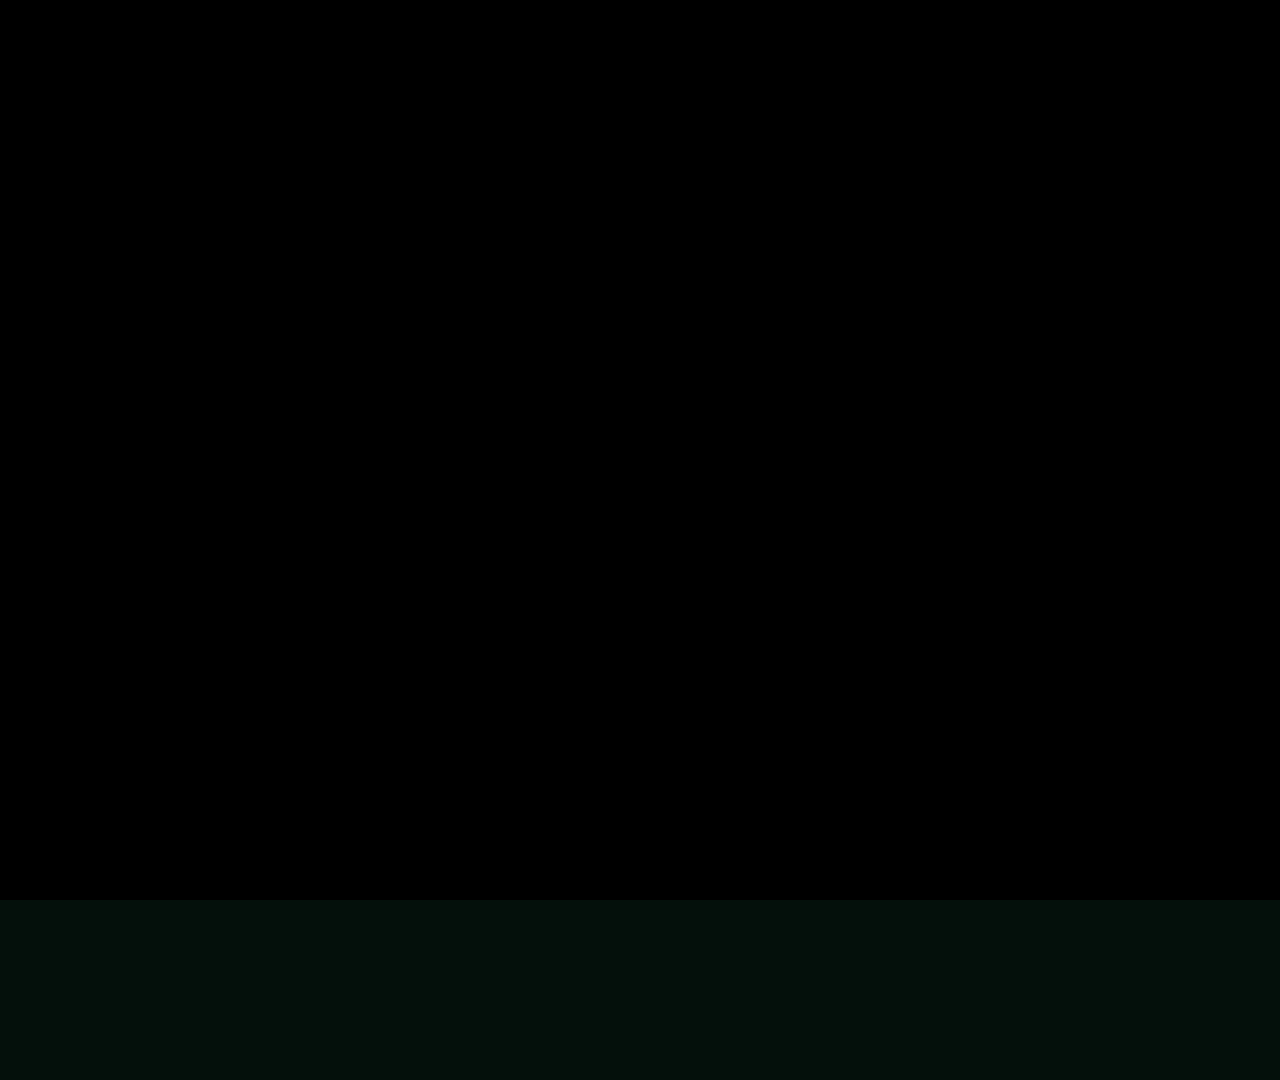
==== docs/promo-video/index.html @ 7750f85b "Add a motion-graphics promo video built from the app screenshots docs/promo-video holds a 48-second " ====
<!doctype html>
<html lang="en">
<head>
<meta charset="utf-8">
<title>EVSCT Promo</title>
<!--
  EVSCT promo video composition — 1920×1080.
  Every frame is a pure function of time: render.py calls seek(t) once per
  frame and screenshots the page, so nothing here uses CSS animations or
  timers. Open this file in a browser to scrub it live (space = play/pause,
  ←/→ = ±1 s, or add #t=12.5 to the URL to jump to a moment).
-->
<link rel="stylesheet" href="fonts.css">
<style>
  :root {
    --ink: #EFFFF4;
    --muted: rgba(214, 240, 224, .70);
    --mint: #A8F5BF;
    --mint2: #5BC489;
    --route: #3FB372;
    --amber: #FFB22E;
    --deep: #0C3A2A;
  }
  * { box-sizing: border-box; margin: 0; padding: 0; }
  html, body { width: 1920px; height: 1080px; overflow: hidden; background: #04100B; }
  body { font-family: 'Inter', sans-serif; color: var(--ink); -webkit-font-smoothing: antialiased; }
  #stage { position: absolute; inset: 0; overflow: hidden; }

  /* ---------- background ---------- */
  #bg { position: absolute; inset: 0;
    background: radial-gradient(120% 90% at 30% 20%, #0F3F2D 0%, #072319 45%, #03100B 100%); }
  .glow { position: absolute; border-radius: 50%; filter: blur(90px); will-change: transform; }
  #glowA { width: 900px; height: 900px; background: rgba(91, 196, 137, .22); }
  #glowB { width: 700px; height: 700px; background: rgba(255, 160, 0, .10); }
  #grid { position: absolute; inset: -80px;
    background-image: radial-gradient(rgba(168, 245, 191, .16) 1.4px, transparent 1.6px);
    background-size: 44px 44px; opacity: .35;
    -webkit-mask-image: radial-gradient(70% 70% at 50% 50%, #000 30%, transparent 100%);
            mask-image: radial-gradient(70% 70% at 50% 50%, #000 30%, transparent 100%); }
  #mapBackdrop { position: absolute; inset: 0; background: url(../screenshots/map.webp) center 40% / 2400px auto no-repeat;
    opacity: 0; filter: saturate(.8) brightness(.55) blur(1.5px); }
  #mapBackdrop::after { content: ''; position: absolute; inset: 0;
    background: linear-gradient(90deg, #03100B 0%, rgba(3, 16, 11, .82) 38%, rgba(3, 16, 11, .35) 70%, rgba(3, 16, 11, .75) 100%); }
  #vignette { position: absolute; inset: 0; pointer-events: none;
    background: radial-gradient(120% 100% at 50% 50%, transparent 55%, rgba(0, 0, 0, .55) 100%); }

  /* ---------- scenes ---------- */
  .scene { position: absolute; inset: 0; display: none; perspective: 2200px; }
  .kicker { font: 600 22px/1 'Inter'; letter-spacing: .24em; text-transform: uppercase; color: var(--mint); display: flex; align-items: center; gap: 18px; }
  .kicker::before { content: ''; width: 44px; height: 3px; border-radius: 2px; background: var(--amber); }
  .headline { font: 700 108px/0.98 'Space Grotesk'; letter-spacing: -.035em; margin-top: 30px; }
  .headline .line { display: block; overflow: hidden; padding-bottom: .08em; }
  .headline .line > span { display: inline-block; }
  .hl { color: var(--amber); }
  .mint { color: var(--mint); }
  .body { font: 400 30px/1.42 'Inter'; color: var(--muted); margin-top: 30px; max-width: 640px; }
  .chips { display: flex; flex-wrap: wrap; gap: 14px; margin-top: 40px; max-width: 700px; }
  .chip { font: 600 23px/1 'Inter'; padding: 15px 24px; border-radius: 999px; color: var(--ink);
    background: rgba(168, 245, 191, .08); border: 1.5px solid rgba(168, 245, 191, .28); display: inline-flex; align-items: center; gap: 10px; }
  .chip i { width: 10px; height: 10px; border-radius: 50%; display: inline-block; }
  .stats { display: flex; gap: 64px; margin-top: 48px; }
  .stat .n { font: 700 72px/1 'Space Grotesk'; letter-spacing: -.03em; color: var(--mint); font-variant-numeric: tabular-nums; }
  .stat .l { font: 500 22px/1 'Inter'; color: var(--muted); margin-top: 12px; letter-spacing: .02em; }
  .copy { position: absolute; top: 0; bottom: 0; display: flex; flex-direction: column; justify-content: center; }

  /* ---------- phone ---------- */
  .phone { position: absolute; width: 428px; height: 918px; padding: 14px; border-radius: 64px;
    background: linear-gradient(145deg, #1d2723, #080b0a 40%, #141b18);
    box-shadow: 0 0 0 2px #2c3833, 0 0 0 3px #050706, 0 70px 140px -20px rgba(0, 0, 0, .75), 0 30px 60px rgba(0, 0, 0, .35);
    transform-style: preserve-3d; will-change: transform; }
  .phone .screen { position: relative; width: 400px; height: 890px; border-radius: 50px; overflow: hidden; background: #111814; }
  .phone .screen img { position: absolute; left: 0; top: 0; width: 100%; height: auto; display: block; will-change: transform; }
  .phone .glare { position: absolute; inset: 14px; border-radius: 50px; pointer-events: none;
    background: linear-gradient(115deg, rgba(255, 255, 255, .10) 0%, rgba(255, 255, 255, 0) 32%); }

  /* ---------- lens (a crop of a screenshot that pops out) ---------- */
  .lens { position: absolute; border-radius: 26px; background-repeat: no-repeat;
    box-shadow: 0 0 0 1.5px rgba(168, 245, 191, .35), 0 40px 90px -10px rgba(0, 0, 0, .7), 0 0 60px rgba(91, 196, 137, .18);
    will-change: transform; }

  /* ---------- notification toast (scene 3) ---------- */
  .notif { position: absolute; left: 14px; right: 14px; top: 16px; padding: 20px 22px; border-radius: 28px;
    background: rgba(38, 48, 44, .97); box-shadow: 0 18px 40px rgba(0, 0, 0, .5); display: flex; gap: 16px; align-items: center; }
  .notif .ic { width: 50px; height: 50px; border-radius: 50%; background: #FFA000; display: grid; place-items: center; flex: none; }
  .notif .meta { font: 500 16px/1 'Inter'; color: rgba(230, 245, 236, .6); }
  .notif .title { font: 600 20px/1.2 'Inter'; margin-top: 7px; white-space: nowrap; }
  .notif .clock { font: 700 24px/1 'Space Grotesk'; color: var(--mint); margin-left: auto; font-variant-numeric: tabular-nums; }

  /* ---------- route / chapter bar ---------- */
  #chapters { position: absolute; left: 0; top: 0; width: 1920px; height: 1080px; pointer-events: none; }
  #chapters text { font: 600 15px 'Inter'; letter-spacing: .2em; text-transform: uppercase; }

  /* ---------- intro / outro ---------- */
  #logoWrap { position: absolute; left: 50%; top: 50%; width: 1100px; transform: translate(-50%, -58%); }
  #logoWrap svg { width: 100%; height: auto; overflow: visible; }
  #tagline { position: absolute; left: 0; right: 0; top: 740px; text-align: center; font: 500 34px/1 'Inter'; letter-spacing: .32em; text-transform: uppercase; color: var(--muted); }
  .priv { position: absolute; left: 0; right: 0; text-align: center; font: 700 150px/1 'Space Grotesk'; letter-spacing: -.04em; }
  .priv s { text-decoration: none; position: relative; }
  #privSub { position: absolute; left: 0; right: 0; top: 800px; text-align: center; font: 400 36px/1.4 'Inter'; color: var(--muted); }
  #outroLogo { position: absolute; left: 150px; top: 250px; width: 640px; }
  #outroLogo svg { width: 100%; height: auto; overflow: visible; }
  .outroLine { position: absolute; left: 160px; font: 500 28px/1.3 'Inter'; color: var(--muted); }
  #outroUrl { font: 700 40px/1 'Space Grotesk'; color: var(--ink); letter-spacing: -.01em; }
  #fade { position: absolute; inset: 0; background: #000; pointer-events: none; }
</style>
</head>
<body>
<div id="stage">
  <div id="bg"></div>
  <div class="glow" id="glowA"></div>
  <div class="glow" id="glowB"></div>
  <div id="grid"></div>
  <div id="mapBackdrop"></div>

  <!-- 1 · Intro -->
  <section class="scene" id="s-intro">
    <div id="logoWrap"></div>
    <div id="tagline">EV Session &amp; Charging Tracker</div>
  </section>

  <!-- 2 · Charging log -->
  <section class="scene" id="s-log">
    <div class="copy" style="left:150px">
      <div class="kicker">The charging log</div>
      <h1 class="headline"><span class="line"><span>Every charge,</span></span><span class="line"><span class="hl">logged.</span></span></h1>
      <p class="body">DC fast on the road, AC at home or the hotel. Energy, cost, duration and rates, all in one place.</p>
      <div class="stats">
        <div class="stat"><div class="n" data-count="160" data-dec="0">0</div><div class="l">sessions</div></div>
        <div class="stat"><div class="n" data-count="7905.1" data-dec="1" data-suffix=" kWh">0</div><div class="l">delivered</div></div>
      </div>
    </div>
    <div class="phone" data-src="log.webp" style="left:1310px;top:62px"></div>
    <div class="lens" data-img="log" data-crop="29,455,1017,212" data-w="600" style="left:930px;top:190px"></div>
    <div class="lens" data-img="log" data-crop="29,817,1017,348" data-w="560" style="left:960px;top:560px"></div>
  </section>

  <!-- 3 · Live tracking + entry form -->
  <section class="scene" id="s-track">
    <div class="phone" data-src="entry-full.webp" style="left:330px;top:62px">
      <div class="notif">
        <div class="ic"><svg width="26" height="30" viewBox="544 347 60 90"><path d="M584 347 L544 403 L570 403 L560 437 L604 385 L578 385 Z" fill="#fff"/></svg></div>
        <div><div class="meta">EVSCT · now</div><div class="title">Charging in progress</div></div>
        <div class="clock">00:00</div>
      </div>
    </div>
    <div class="copy" style="left:960px">
      <div class="kicker">Track it live</div>
      <h1 class="headline"><span class="line"><span>Plug in.</span></span><span class="line"><span class="hl">Tap start.</span></span></h1>
      <p class="body">A stopwatch runs in your notification shade. Unplug, add cost and kWh, and the duration fills itself in.</p>
      <div class="chips">
        <span class="chip"><i style="background:#FFA000"></i>DC Fast</span>
        <span class="chip"><i style="background:#5BC489"></i>AC L2</span>
        <span class="chip"><i style="background:#6FA8FF"></i>AC L1</span>
        <span class="chip">per kWh</span><span class="chip">per minute</span><span class="chip">flat</span><span class="chip">free</span>
      </div>
    </div>
  </section>

  <!-- 4 · Map -->
  <section class="scene" id="s-map">
    <div class="copy" style="left:150px">
      <div class="kicker">Map view</div>
      <h1 class="headline"><span class="line"><span>Every stop.</span></span><span class="line"><span class="hl">On the map.</span></span></h1>
      <p class="body">Trip-colored pins, geodesic route lines and a heatmap of where you actually charge.</p>
      <div class="chips">
        <span class="chip"><i style="background:#E53935"></i>Cross-Canada</span>
        <span class="chip"><i style="background:#FDD835"></i>Florida winter escape</span>
        <span class="chip"><i style="background:#26C6DA"></i>Chicago via Michigan</span>
        <span class="chip"><i style="background:#8E24AA"></i>Nashville &amp; the Smokies</span>
      </div>
    </div>
    <div class="phone" data-src="map.webp" style="left:1310px;top:62px"></div>
  </section>

  <!-- 5 · Stats -->
  <section class="scene" id="s-stats">
    <div class="copy" style="left:150px">
      <div class="kicker">Stats</div>
      <h1 class="headline"><span class="line"><span>Know what every</span></span><span class="line"><span class="hl">kWh costs.</span></span></h1>
      <div class="stats">
        <div class="stat"><div class="n" data-count="0.298" data-dec="3" data-prefix="$">0</div><div class="l">avg effective / kWh</div></div>
        <div class="stat"><div class="n" data-count="17.6" data-dec="1" data-suffix=" kW">0</div><div class="l">avg power</div></div>
      </div>
      <p class="body">Cost trends, top brands, a DC vs AC split, and when-you-charge heatmaps.</p>
    </div>
    <div class="phone" data-src="stats-full.webp" style="left:1310px;top:62px"></div>
    <div class="lens" data-img="stats" data-crop="36,1165,1272,390" data-w="590" style="left:960px;top:600px"></div>
  </section>

  <!-- 6 · Vehicles + trips -->
  <section class="scene" id="s-trips">
    <div class="copy" style="left:150px">
      <div class="kicker">Vehicles &amp; trips</div>
      <h1 class="headline"><span class="line"><span>Every car.</span></span><span class="line"><span class="hl">Every road trip.</span></span></h1>
      <p class="body">Lifetime stats per vehicle, totals per trip, and measured km/kWh for every leg of the drive.</p>
    </div>
    <div class="phone" data-src="vehicle-full.webp" style="left:1060px;top:62px"></div>
    <div class="phone" data-src="trips.webp" style="left:1390px;top:62px"></div>
    <div class="lens" data-img="vehicle" data-crop="29,337,1017,272" data-w="520" style="left:860px;top:700px"></div>
  </section>

  <!-- 7 · Year recap -->
  <section class="scene" id="s-recap">
    <div class="phone" data-src="recap-full.webp" style="left:330px;top:62px"></div>
    <div class="lens" data-img="recap" data-crop="29,455,1017,351" data-w="470" style="left:600px;top:120px"></div>
    <div class="copy" style="left:1110px">
      <div class="kicker">Year recap</div>
      <h1 class="headline"><span class="line"><span>Your year,</span></span><span class="line"><span class="hl">recapped.</span></span></h1>
      <p class="body">Totals, a charging map of every trip, and top brands. Share it as a PDF or an offline HTML report.</p>
      <div class="chips"><span class="chip">PDF</span><span class="chip">HTML</span><span class="chip">Works offline</span></div>
    </div>
  </section>

  <!-- 8 · Privacy -->
  <section class="scene" id="s-priv">
    <div class="priv" style="top:250px"><span>No account.</span></div>
    <div class="priv" style="top:430px"><span>No server.</span></div>
    <div class="priv" style="top:610px"><span class="mint">No analytics.</span></div>
    <div id="privSub">Your log lives on your phone. Back it up to a single .zip whenever you like.</div>
  </section>

  <!-- 9 · Outro -->
  <section class="scene" id="s-outro">
    <div id="outroLogo"></div>
    <div class="outroLine" id="ol1" style="top:590px">For Android 11+ · Kotlin &amp; Jetpack Compose</div>
    <div class="outroLine" id="ol2" style="top:650px">Open source · Apache 2.0</div>
    <div class="outroLine" id="ol3" style="top:760px"><span id="outroUrl">github.com/r2205/EVSCT</span></div>
    <div class="phone" data-src="log.webp"></div>
    <div class="phone" data-src="map.webp"></div>
    <div class="phone" data-src="stats.webp"></div>
    <div class="phone" data-src="trips.webp"></div>
    <div class="phone" data-src="recap.webp"></div>
  </section>

  <svg id="chapters" viewBox="0 0 1920 1080"></svg>
  <div id="vignette"></div>
  <div id="fade"></div>
</div>

<script>
/* =================== timing helpers =================== */
const clamp = (x, a = 0, b = 1) => Math.min(b, Math.max(a, x));
const lerp = (a, b, k) => a + (b - a) * k;
const E = {
  lin: x => x,
  outCubic: x => 1 - Math.pow(1 - x, 3),
  inCubic: x => x * x * x,
  inOutCubic: x => x < .5 ? 4 * x * x * x : 1 - Math.pow(-2 * x + 2, 3) / 2,
  outExpo: x => x >= 1 ? 1 : 1 - Math.pow(2, -10 * x),
  outQuint: x => 1 - Math.pow(1 - x, 5),
  outBack: x => { const c1 = 1.55, c3 = c1 + 1; return 1 + c3 * Math.pow(x - 1, 3) + c1 * Math.pow(x - 1, 2); },
};
// progress of t through [a, b], eased
const P = (t, a, b, e = E.outCubic) => e(clamp((t - a) / (b - a)));

const IMG = {  // natural sizes, used for lens math and scroll ranges
  'log': [1075, 2393], 'entry': [1075, 2393], 'map': [1075, 2393], 'stats': [1344, 2992],
  'vehicle': [1075, 2393], 'trips': [1075, 2393], 'recap': [1075, 2393], 'settings': [1075, 2393],
  'entry-full': [1344, 6984], 'stats-full': [1344, 6030], 'vehicle-full': [1344, 5052],
  'recap-full': [1344, 5603], 'settings-full': [1344, 7104],
};
const SHOTS = '../screenshots/';
const SCREEN_W = 400, SCREEN_H = 890;

/* =================== logo (built from docs/branding/evsct-banner.svg) =================== */
function logoSVG(id) {
  return `<svg viewBox="0 0 980 470" id="${id}">
  <defs>
    <linearGradient id="${id}m" x1="0" y1="120" x2="0" y2="300" gradientUnits="userSpaceOnUse"><stop offset="0" stop-color="#A8F5BF"/><stop offset="1" stop-color="#5BC489"/></linearGradient>
    <linearGradient id="${id}a" x1="0" y1="120" x2="0" y2="300" gradientUnits="userSpaceOnUse"><stop offset="0" stop-color="#FFD27A"/><stop offset="1" stop-color="#FFA000"/></linearGradient>
    <filter id="${id}g" x="-50%" y="-50%" width="200%" height="200%"><feGaussianBlur stdDeviation="14"/></filter>
  </defs>
  <g class="bars" fill="url(#${id}m)">
    <rect x="70" y="120" width="150" height="44" rx="22"/><rect x="70" y="188" width="116" height="44" rx="22"/><rect x="70" y="256" width="150" height="44" rx="22"/>
  </g>
  <path class="vee" d="M268,142 L310,278 L352,142" fill="none" stroke="url(#${id}a)" stroke-width="44" stroke-linecap="round" stroke-linejoin="round"/>
  <g class="sct"><path fill="url(#${id}m)" d="${SCT_PATH}"/></g>
  <path class="route" d="M92,392 C200,392 240,356 310,356 C440,356 470,392 560,392 C700,392 760,384 888,384" fill="none" stroke="#3FB372" stroke-width="14" stroke-linecap="round"/>
  <circle class="start" cx="92" cy="392" r="17" fill="none" stroke="#3FB372" stroke-width="11"/>
  <g class="pin"><path d="M888,384 C872.2,370.4 866.0,355.8 866.0,342.2 A22,22 0 1 1 910.0,342.2 C910.0,355.8 903.8,370.4 888,384 Z" fill="#3FB372"/><circle cx="888" cy="342.2" r="9.2" fill="#0C3A2A"/></g>
  <circle class="pulse" cx="574" cy="392" r="51" fill="none" stroke="#FFA000" stroke-width="6"/>
  <circle class="nodeglow" cx="574" cy="392" r="60" fill="#FFA000" filter="url(#${id}g)" opacity="0"/>
  <g class="node"><circle cx="574" cy="392" r="51" fill="#0C3A2A" stroke="#FFA000" stroke-width="8"/>
    <path d="M584.0,347.0 L544.0,403.0 L570.0,403.0 L560.0,437.0 L604.0,385.0 L578.0,385.0 Z" fill="#FFA000"/></g>
</svg>`;
}
</script>
<script src="sct-path.js"></script>
<script>
/* =================== build =================== */
document.getElementById('logoWrap').innerHTML = logoSVG('L1');
document.getElementById('outroLogo').innerHTML = logoSVG('L2');

document.querySelectorAll('.phone').forEach(ph => {
  const src = ph.dataset.src;
  const screen = document.createElement('div'); screen.className = 'screen';
  const img = document.createElement('img'); img.src = SHOTS + src;
  screen.appendChild(img);
  // keep any overlay children (e.g. the notification) inside the screen, above the image
  [...ph.children].forEach(c => screen.appendChild(c));
  ph.appendChild(screen);
  const glare = document.createElement('div'); glare.className = 'glare'; ph.appendChild(glare);
  const key = src.replace('.webp', '');
  const [w, h] = IMG[key];
  ph._scrollMax = Math.max(0, h * SCREEN_W / w - SCREEN_H);
  ph._img = img;
});

document.querySelectorAll('.lens').forEach(l => {
  const [x, y, w, h] = l.dataset.crop.split(',').map(Number);
  const [iw] = IMG[l.dataset.img];
  const W = +l.dataset.w, s = W / w;
  l.style.width = W + 'px'; l.style.height = (h * s) + 'px';
  l.style.backgroundImage = `url(${SHOTS}${l.dataset.img}.webp)`;
  l.style.backgroundSize = (iw * s) + 'px auto';
  l.style.backgroundPosition = `${-x * s}px ${-y * s}px`;
});

/* chapter bar: a route line across the bottom, one charge stop per chapter */
const CH = [['Log', 4.2], ['Track', 9.8], ['Map', 15.6], ['Stats', 21.2], ['Trips', 26.8], ['Recap', 32.4], ['Private', 38.0]];
const CH_X0 = 360, CH_X1 = 1560, CH_Y = 1026;
(function buildChapters() {
  const svg = document.getElementById('chapters');
  let s = `<line id="chBase" x1="${CH_X0}" y1="${CH_Y}" x2="${CH_X1}" y2="${CH_Y}" stroke="rgba(168,245,191,.14)" stroke-width="3" stroke-linecap="round"/>
           <line id="chFill" x1="${CH_X0}" y1="${CH_Y}" x2="${CH_X0}" y2="${CH_Y}" stroke="#3FB372" stroke-width="3" stroke-linecap="round"/>`;
  CH.forEach(([name], i) => {
    const x = lerp(CH_X0, CH_X1, i / (CH.length - 1));
    s += `<circle class="chN" cx="${x}" cy="${CH_Y}" r="7" fill="#07231A" stroke="rgba(168,245,191,.35)" stroke-width="2.5"/>
          <text class="chT" x="${x}" y="${CH_Y + 34}" text-anchor="middle" fill="rgba(214,240,224,.4)">${name}</text>`;
  });
  svg.innerHTML = s;
})();

/* headline line-reveal + counters */
function revealLines(scene, lt, start, stagger = .12, dur = .8) {
  scene.querySelectorAll('.headline .line > span').forEach((s, i) => {
    const k = P(lt, start + i * stagger, start + i * stagger + dur, E.outExpo);
    s.style.transform = `translateY(${(1 - k) * 110}%)`;
  });
}
function rise(el, lt, a, b, dist = 40) {
  const k = P(lt, a, b, E.outQuint);
  el.style.opacity = k; el.style.transform = `translateY(${(1 - k) * dist}px)`;
}
function popChips(scene, lt, start, stagger = .07) {
  scene.querySelectorAll('.chip').forEach((c, i) => {
    const k = P(lt, start + i * stagger, start + i * stagger + .5, E.outBack);
    c.style.opacity = clamp(k * 1.5); c.style.transform = `scale(${lerp(.6, 1, k)})`;
  });
}
function counters(scene, lt, a, b) {
  scene.querySelectorAll('[data-count]').forEach(n => {
    const k = P(lt, a, b, E.outExpo), v = +n.dataset.count * k, d = +n.dataset.dec;
    n.textContent = (n.dataset.prefix || '') + v.toLocaleString('en-US', { minimumFractionDigits: d, maximumFractionDigits: d }) + (n.dataset.suffix || '');
  });
}
// phone transform: enter from a side with a 3D swing, idle float, scroll its screenshot
function phone(ph, lt, o) {
  const { enter = 0, from = 1, ry = -12, rx = 4, rz = 0, scroll = null, float = 1, dist = 700 } = o;
  const k = P(lt, enter, enter + 1.1, E.outExpo);
  const bob = Math.sin((lt + enter) * 1.3) * 8 * float;
  ph.style.opacity = clamp(k * 2);
  ph.style.transform = `translate3d(${(1 - k) * dist * from}px, ${bob}px, 0) rotateY(${ry + (1 - k) * 30 * from}deg) rotateX(${rx}deg) rotateZ(${rz}deg)`;
  if (scroll) {
    const s = P(lt, scroll[0], scroll[1], E.inOutCubic);
    ph._img.style.transform = `translateY(${-s * ph._scrollMax * (scroll[2] ?? 1)}px)`;
  }
}
function lens(l, lt, a, o = {}) {
  const { dx = -80, rot = -2, zoomFrom = .55 } = o;
  const k = P(lt, a, a + .9, E.outBack);
  const bob = Math.sin(lt * 1.7 + a) * 6;
  l.style.opacity = clamp(P(lt, a, a + .3) * 1);
  l.style.transform = `translate(${(1 - k) * -dx}px, ${bob}px) scale(${lerp(zoomFrom, 1, k)}) rotate(${rot * k}deg)`;
  l.style.transformOrigin = 'right center';
}

/* =================== scenes =================== */
const $ = (sel, root = document) => root.querySelector(sel);
const $$ = (sel, root = document) => [...root.querySelectorAll(sel)];

const SCENES = [
  { id: 's-intro', a: 0, b: 4.6, fn(lt, sc) {
      const svg = $('#L1', sc);
      $$('.bars rect', svg).forEach((r, i) => {
        const k = P(lt, .25 + i * .09, .95 + i * .09, E.outExpo);
        r.style.transformBox = 'fill-box'; r.style.transformOrigin = 'left center';
        r.style.transform = `scaleX(${k})`; r.style.opacity = clamp(k * 3);
      });
      const vee = $('.vee', svg), vl = vee.getTotalLength();
      vee.style.strokeDasharray = vl; vee.style.strokeDashoffset = vl * (1 - P(lt, .55, 1.15, E.inOutCubic));
      const sk = P(lt, .85, 1.5, E.outExpo);
      $('.sct', svg).style.transform = `translateY(${(1 - sk) * 60}px)`; $('.sct', svg).style.opacity = sk;
      const st = P(lt, 1.2, 1.55, E.outBack);
      const start = $('.start', svg); start.style.transformBox = 'fill-box'; start.style.transformOrigin = 'center'; start.style.transform = `scale(${st})`;
      const route = $('.route', svg), rl = route.getTotalLength();
      route.style.strokeDasharray = rl; route.style.strokeDashoffset = rl * (1 - P(lt, 1.3, 2.4, E.inOutCubic));
      const nk = P(lt, 1.8, 2.25, E.outBack);
      const node = $('.node', svg); node.style.transformBox = 'fill-box'; node.style.transformOrigin = 'center'; node.style.transform = `scale(${nk})`;
      const pl = P(lt, 1.95, 2.9, E.outCubic), pulse = $('.pulse', svg);
      pulse.style.transformBox = 'fill-box'; pulse.style.transformOrigin = 'center';
      pulse.style.transform = `scale(${1 + pl * 1.3})`; pulse.style.opacity = lt > 1.95 ? (1 - pl) : 0;
      $('.nodeglow', svg).setAttribute('opacity', (P(lt, 1.9, 2.3) * (.55 + .2 * Math.sin(lt * 4))).toFixed(3));
      const pk = P(lt, 2.25, 2.8, E.outBack), pin = $('.pin', svg);
      pin.style.transform = `translateY(${(1 - pk) * -90}px)`; pin.style.opacity = clamp(pk * 3);
      rise($('#tagline', sc), lt, 2.5, 3.3, 24);
      const out = P(lt, 3.9, 4.6, E.inCubic);
      $('#logoWrap', sc).style.transform = `translate(-50%, -58%) scale(${1 + lt * .012 - out * .15})`;
      sc.style.opacity = 1 - out;
      sc.style.filter = out > 0 ? `blur(${out * 10}px)` : '';
  } },

  { id: 's-log', a: 4.2, b: 10.2, fn(lt, sc) {
      rise($('.kicker', sc), lt, .25, .9, 20);
      revealLines(sc, lt, .35);
      rise($('.body', sc), lt, .8, 1.5, 30);
      rise($('.stats', sc), lt, 1.0, 1.7, 30);
      counters(sc, lt, 1.0, 2.6);
      phone($('.phone', sc), lt, { enter: .1, from: 1, ry: -14 });
      const [l1, l2] = $$('.lens', sc);
      lens(l1, lt, 1.6); lens(l2, lt, 2.5, { rot: 2 });
  } },

  { id: 's-track', a: 9.8, b: 16.0, fn(lt, sc) {
      const ph = $('.phone', sc);
      phone(ph, lt, { enter: .1, from: -1, ry: 14, scroll: [2.6, 5.9, .55] });
      const nk = P(lt, 1.0, 1.7, E.outBack), nOut = P(lt, 2.8, 3.3, E.inCubic);
      const notif = $('.notif', ph);
      notif.style.transform = `translateY(${(1 - nk) * -160 - nOut * 160}px)`;
      notif.style.opacity = clamp(nk * 2) * (1 - nOut);
      const secs = 1834 + Math.max(0, lt - 1) * 1; // ticks in real time from 30:34
      $('.clock', notif).textContent = `${String(Math.floor(secs / 60)).padStart(2, '0')}:${String(Math.floor(secs % 60)).padStart(2, '0')}`;
      rise($('.kicker', sc), lt, .35, 1.0, 20);
      revealLines(sc, lt, .45);
      rise($('.body', sc), lt, .9, 1.6, 30);
      popChips(sc, lt, 1.5);
  } },

  { id: 's-map', a: 15.6, b: 21.6, fn(lt, sc) {
      rise($('.kicker', sc), lt, .25, .9, 20);
      revealLines(sc, lt, .35);
      rise($('.body', sc), lt, .8, 1.5, 30);
      popChips(sc, lt, 1.3, .1);
      phone($('.phone', sc), lt, { enter: .1, from: 1, ry: -14 });
  } },

  { id: 's-stats', a: 21.2, b: 27.2, fn(lt, sc) {
      rise($('.kicker', sc), lt, .25, .9, 20);
      revealLines(sc, lt, .35);
      rise($('.stats', sc), lt, .8, 1.5, 30);
      counters(sc, lt, .8, 2.4);
      rise($('.body', sc), lt, 1.1, 1.8, 30);
      phone($('.phone', sc), lt, { enter: .1, from: 1, ry: -14, scroll: [2.2, 5.6, .5] });
      lens($('.lens', sc), lt, 1.5);
  } },

  { id: 's-trips', a: 26.8, b: 32.8, fn(lt, sc) {
      rise($('.kicker', sc), lt, .25, .9, 20);
      revealLines(sc, lt, .35);
      rise($('.body', sc), lt, .8, 1.5, 30);
      const [veh, trips] = $$('.phone', sc);
      phone(veh, lt, { enter: .05, from: 1, ry: -10, rz: -3, scroll: [2.0, 5.6, .45], float: .8 });
      phone(trips, lt, { enter: .3, from: 1, ry: -16, rz: 3, float: 1.2 });
      lens($('.lens', sc), lt, 1.7);
  } },

  { id: 's-recap', a: 32.4, b: 38.0, fn(lt, sc) {
      phone($('.phone', sc), lt, { enter: .1, from: -1, ry: 14, scroll: [2.0, 5.2, .42] });
      const l = $('.lens', sc);
      lens(l, lt, 1.3, { dx: 80, rot: 2 }); l.style.transformOrigin = 'left center';
      rise($('.kicker', sc), lt, .35, 1.0, 20);
      revealLines(sc, lt, .45);
      rise($('.body', sc), lt, .9, 1.6, 30);
      popChips(sc, lt, 1.4);
  } },

  { id: 's-priv', a: 38.0, b: 42.0, fn(lt, sc) {
      $$('.priv', sc).forEach((p, i) => {
        const k = P(lt, .2 + i * .42, .75 + i * .42, E.outExpo);
        p.style.opacity = clamp(k * 2);
        p.style.transform = `translateY(${(1 - k) * 80}px) scale(${lerp(1.25, 1, k)})`;
        p.style.filter = k < 1 ? `blur(${(1 - k) * 14}px)` : '';
      });
      rise($('#privSub', sc), lt, 1.7, 2.4, 24);
  } },

  { id: 's-outro', a: 41.6, b: 48.0, fn(lt, sc) {
      const svg = $('#L2', sc);
      // the outro logo arrives fully drawn, with the route re-drawing across it
      const lk = P(lt, .2, 1.1, E.outExpo);
      $('#outroLogo', sc).style.opacity = lk; $('#outroLogo', sc).style.transform = `translateY(${(1 - lk) * 40}px)`;
      const route = $('.route', svg), rl = route.getTotalLength();
      route.style.strokeDasharray = rl; route.style.strokeDashoffset = rl * (1 - P(lt, .4, 1.4, E.inOutCubic));
      const pl = P(lt, 1.2, 2.2, E.outCubic), pulse = $('.pulse', svg);
      pulse.style.transformBox = 'fill-box'; pulse.style.transformOrigin = 'center';
      pulse.style.transform = `scale(${1 + pl * 1.3})`; pulse.style.opacity = lt > 1.2 ? (1 - pl) : 0;
      $('.nodeglow', svg).setAttribute('opacity', (P(lt, 1.1, 1.5) * (.5 + .2 * Math.sin(lt * 4))).toFixed(3));
      rise($('#ol1', sc), lt, .9, 1.6, 24); rise($('#ol2', sc), lt, 1.05, 1.75, 24); rise($('#ol3', sc), lt, 1.4, 2.1, 24);
      // fan of phones
      $$('.phone', sc).forEach((ph, i) => {
        const n = 5, c = (i - (n - 1) / 2);
        const k = P(lt, .3 + i * .08, 1.6 + i * .08, E.outExpo);
        const ang = c * 8 * k, x = 1410 + c * 112 * k - 214, y = -40 + Math.abs(c) * 22 * k + (1 - k) * 500;
        ph.style.left = x + 'px'; ph.style.top = y + 'px'; ph.style.zIndex = 10 - Math.abs(c) * 2;
        ph.style.opacity = clamp(k * 2);
        const bob = Math.sin(lt * 1.2 + i) * 6;
        ph.style.transform = `translateY(${bob}px) rotate(${ang}deg) scale(.78)`;
        ph.style.transformOrigin = '50% 110%';
      });
  } },
];
SCENES.forEach(s => s.el = document.getElementById(s.id));
const DURATION = 48.0;
const XFADE = .45;

function seek(t) {
  // background drift
  $('#glowA').style.transform = `translate(${-200 + Math.sin(t * .23) * 180}px, ${-250 + Math.cos(t * .19) * 120}px)`;
  $('#glowB').style.transform = `translate(${1300 + Math.cos(t * .17) * 200}px, ${500 + Math.sin(t * .21) * 140}px)`;
  $('#grid').style.transform = `translate(${(t * 6) % 44}px, ${(t * 3) % 44}px)`;
  const mk = P(t, 15.4, 16.4) * (1 - P(t, 21.2, 21.8));
  $('#mapBackdrop').style.opacity = mk;
  $('#mapBackdrop').style.backgroundPosition = `${50 + (t - 15.6) * .6}% ${40 - (t - 15.6) * .8}%`;

  for (const s of SCENES) {
    if (t < s.a || t > s.b) { s.el.style.display = 'none'; continue; }
    s.el.style.display = 'block';
    const lt = t - s.a;
    if (s.id !== 's-intro') {
      const inK = P(t, s.a, s.a + XFADE, E.outCubic);
      const outK = s.id === 's-outro' ? 0 : P(t, s.b - XFADE, s.b, E.inCubic);
      s.el.style.opacity = inK * (1 - outK);
      s.el.style.transform = `scale(${1 + outK * .04})`;
      s.el.style.filter = outK > 0 ? `blur(${outK * 8}px)` : '';
    }
    s.fn(lt, s.el);
  }

  // chapter bar
  const barIn = P(t, 4.2, 5.0) * (1 - P(t, 41.4, 42.0));
  const bar = $('#chapters'); bar.style.opacity = barIn;
  const segs = CH.length - 1;
  let prog = 0;
  for (let i = 0; i < segs; i++) prog += P(t, CH[i][1] + .2, CH[i + 1][1] + .2, E.inOutCubic);
  $('#chFill').setAttribute('x2', lerp(CH_X0, CH_X1, prog / segs));
  $$('.chN').forEach((c, i) => {
    const on = t >= CH[i][1] + .2;
    const active = on && (i === CH.length - 1 || t < CH[i + 1][1] + .2);
    c.setAttribute('fill', on ? '#FFA000' : '#07231A');
    c.setAttribute('stroke', on ? '#FFD27A' : 'rgba(168,245,191,.35)');
    c.setAttribute('r', active ? 9 + Math.sin(t * 5) * 1.2 : 7);
  });
  $$('.chT').forEach((tx, i) => {
    const active = t >= CH[i][1] + .2 && (i === CH.length - 1 || t < CH[i + 1][1] + .2);
    tx.setAttribute('fill', active ? '#EFFFF4' : 'rgba(214,240,224,.38)');
  });

  // global fade in / out
  $('#fade').style.opacity = 1 - P(t, 0, .5) + P(t, DURATION - .8, DURATION);
}

/* ready: fonts + images decoded (render.py waits on this) */
window.__ready = (async () => {
  await document.fonts.ready;
  await Promise.all([...document.images].map(i => i.decode().catch(() => {})));
  // lens backgrounds use the same URLs; make sure they're decoded too
  await Promise.all(Object.keys(IMG).filter(k => !k.includes('-full')).map(k => { const i = new Image(); i.src = SHOTS + k + '.webp'; return i.decode().catch(() => {}); }));
  seek(0);
  return true;
})();
window.seek = seek; window.DURATION = DURATION;

/* live preview controls when opened directly in a browser */
if (!navigator.webdriver) {
  let t = parseFloat((location.hash.match(/t=([\d.]+)/) || [])[1] || 0), playing = true, last = performance.now();
  const loop = now => { if (playing) { t = (t + (now - last) / 1000) % DURATION; } last = now; seek(t); requestAnimationFrame(loop); };
  window.__ready.then(() => requestAnimationFrame(loop));
  addEventListener('keydown', e => {
    if (e.code === 'Space') playing = !playing;
    if (e.code === 'ArrowRight') t = Math.min(DURATION, t + 1);
    if (e.code === 'ArrowLeft') t = Math.max(0, t - 1);
  });
}
</script>
</body>
</html>
---- docs/promo-video/fonts.css ----
@font-face{font-family:'Space Grotesk';font-weight:300 700;src:url(fonts/SpaceGrotesk.woff2) format('woff2');}
@font-face{font-family:'Inter';font-weight:100 900;src:url(fonts/Inter.woff2) format('woff2');}
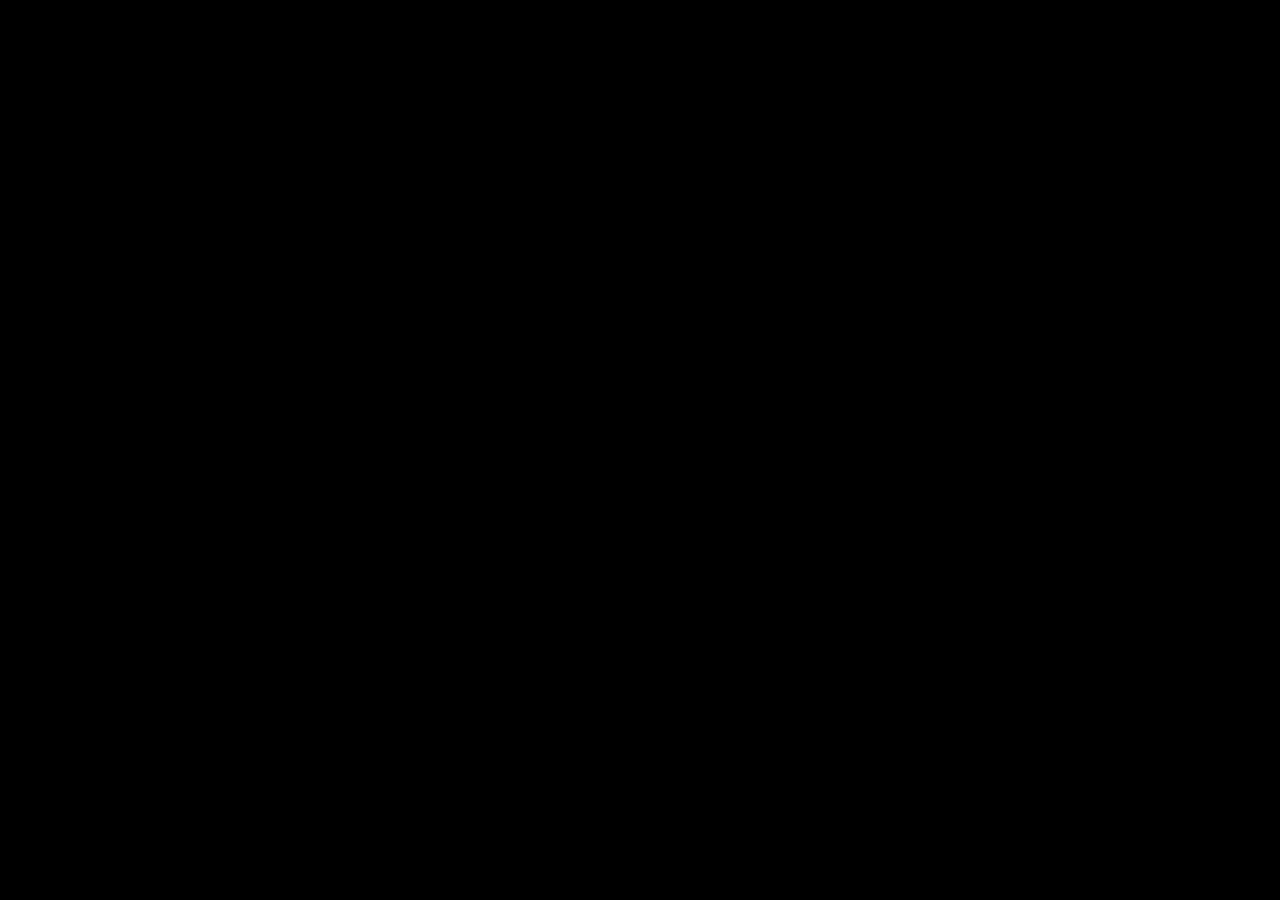
==== commit 41a92673: "Let the promo page scale to any window and link it on GitHub Pages The composition was a fixed 1920x" ====
--- a/docs/promo-video/index.html
+++ b/docs/promo-video/index.html
@@ -22,9 +22,10 @@
     --deep: #0C3A2A;
   }
   * { box-sizing: border-box; margin: 0; padding: 0; }
-  html, body { width: 1920px; height: 1080px; overflow: hidden; background: #04100B; }
+  html, body { width: 100%; height: 100%; overflow: hidden; background: #000; }
   body { font-family: 'Inter', sans-serif; color: var(--ink); -webkit-font-smoothing: antialiased; }
-  #stage { position: absolute; inset: 0; overflow: hidden; }
+  /* fixed 1920×1080 canvas, scaled to fit the window (scale 1 when rendering) */
+  #stage { position: absolute; left: 0; top: 0; width: 1920px; height: 1080px; overflow: hidden; transform-origin: 0 0; background: #04100B; }
 
   /* ---------- background ---------- */
   #bg { position: absolute; inset: 0;
@@ -570,11 +571,19 @@
 })();
 window.seek = seek; window.DURATION = DURATION;
 
+/* letterbox the canvas into whatever window it's opened in */
+function fit() {
+  const k = Math.min(innerWidth / 1920, innerHeight / 1080);
+  $('#stage').style.transform = `translate(${(innerWidth - 1920 * k) / 2}px, ${(innerHeight - 1080 * k) / 2}px) scale(${k})`;
+}
+fit(); addEventListener('resize', fit);
+
 /* live preview controls when opened directly in a browser */
 if (!navigator.webdriver) {
-  let t = parseFloat((location.hash.match(/t=([\d.]+)/) || [])[1] || 0), playing = true, last = performance.now();
+  let t = parseFloat((location.hash.match(/t=([\d.]+)/) || [])[1] || 0), playing = true, last = 0;
   const loop = now => { if (playing) { t = (t + (now - last) / 1000) % DURATION; } last = now; seek(t); requestAnimationFrame(loop); };
-  window.__ready.then(() => requestAnimationFrame(loop));
+  window.__ready.then(() => requestAnimationFrame(now => { last = now; loop(now); }));
+  addEventListener('click', () => { playing = !playing; });  // tap to pause on phones
   addEventListener('keydown', e => {
     if (e.code === 'Space') playing = !playing;
     if (e.code === 'ArrowRight') t = Math.min(DURATION, t + 1);
